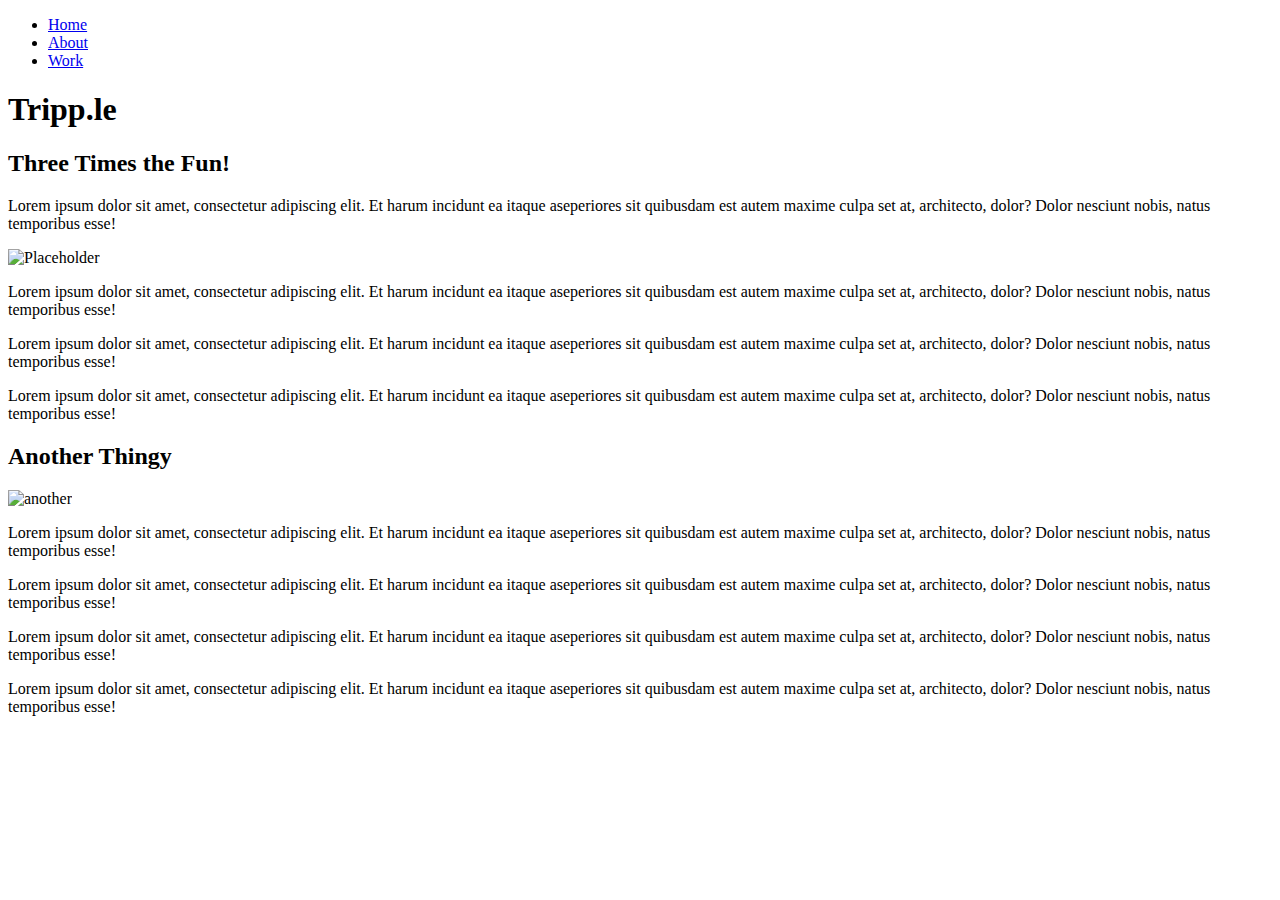
==== index.html @ 4fe2702a "initial commit" ====
<!DOCTYPE html>
<html>
<head>
	<meta charset="utf-8">
	<meta name="viewport" content="width=device-width">
	<title></title>
</head>
<body>
	<nav class="main-nav">
		<ul>
			<li><a href="#!">Home</a></li>
			<li><a href="#!">About</a></li>
			<li><a href="#!">Work</a></li>
		</ul>
	<header class="page-header">
		<i class="fa fa-bars"></i>
		<h1>Tripp.le</h1>
	</header>
	<div class="page-content">
	<main class="main-content">
		<article>
			<h2>Three Times the Fun!</h2>
		<p>Lorem ipsum dolor sit amet, consectetur adipiscing elit. Et harum incidunt ea itaque aseperiores sit quibusdam est autem maxime culpa set at, architecto, dolor? Dolor nesciunt nobis, natus temporibus esse!</p>
		<img src="//placehold.it/800x600" alt="Placeholder">
		<p>Lorem ipsum dolor sit amet, consectetur adipiscing elit. Et harum incidunt ea itaque aseperiores sit quibusdam est autem maxime culpa set at, architecto, dolor? Dolor nesciunt nobis, natus temporibus esse!</p>
		<p>Lorem ipsum dolor sit amet, consectetur adipiscing elit. Et harum incidunt ea itaque aseperiores sit quibusdam est autem maxime culpa set at, architecto, dolor? Dolor nesciunt nobis, natus temporibus esse!</p>
		<p>Lorem ipsum dolor sit amet, consectetur adipiscing elit. Et harum incidunt ea itaque aseperiores sit quibusdam est autem maxime culpa set at, architecto, dolor? Dolor nesciunt nobis, natus temporibus esse!</p>
		</article>
		<article>
		<h2>Another Thingy</h2>
		<img src="//placehold.it/800x600" alt="another">
		<p>Lorem ipsum dolor sit amet, consectetur adipiscing elit. Et harum incidunt ea itaque aseperiores sit quibusdam est autem maxime culpa set at, architecto, dolor? Dolor nesciunt nobis, natus temporibus esse!</p>
		<p>Lorem ipsum dolor sit amet, consectetur adipiscing elit. Et harum incidunt ea itaque aseperiores sit quibusdam est autem maxime culpa set at, architecto, dolor? Dolor nesciunt nobis, natus temporibus esse!</p>
		<p>Lorem ipsum dolor sit amet, consectetur adipiscing elit. Et harum incidunt ea itaque aseperiores sit quibusdam est autem maxime culpa set at, architecto, dolor? Dolor nesciunt nobis, natus temporibus esse!</p>
		<p>Lorem ipsum dolor sit amet, consectetur adipiscing elit. Et harum incidunt ea itaque aseperiores sit quibusdam est autem maxime culpa set at, architecto, dolor? Dolor nesciunt nobis, natus temporibus esse!</p>
	</article>
	</main> 
</div> <!-- .page-content -->

</body>
</html>
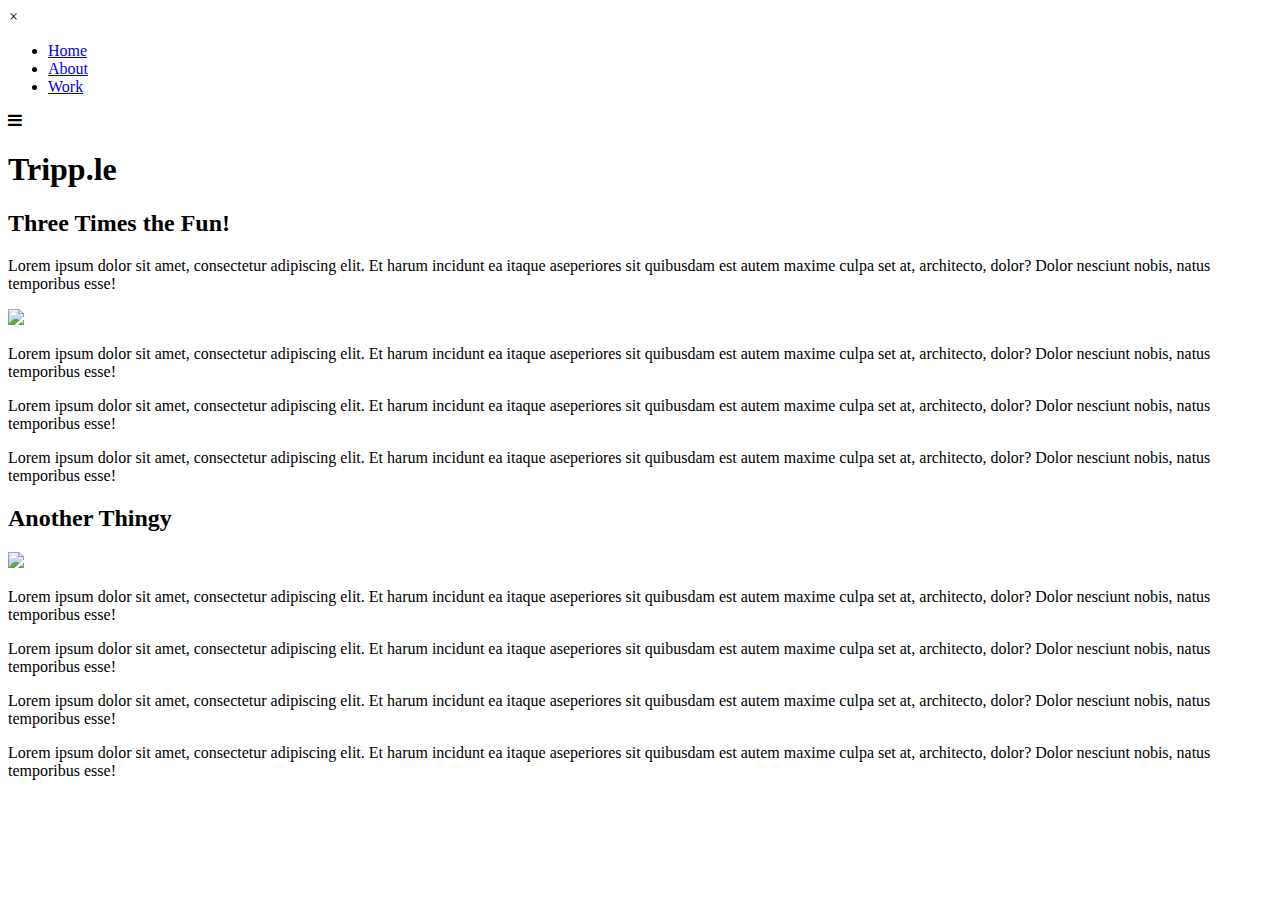
==== commit d0edd5a8: "initial" ====
--- a/index.html
+++ b/index.html
@@ -2,33 +2,41 @@
 <html>
 <head>
 	<meta charset="utf-8">
+	<link href="https://necolas.github.io/normalize.css/7.0.0/normalize.css" rel="stylesheet">
 	<meta name="viewport" content="width=device-width">
-	<title></title>
+	<link rel="stylesheet" href="font-awesome-4.7.0/css/font-awesome.min.css">
+	<link rel="stylesheet" href="style/main.css">
+	<title>Tripp.le</title>
 </head>
-<body>
+<body class="nav-open">
+
 	<nav class="main-nav">
+		<i class="close-icon">&times;</i>
 		<ul>
-			<li><a href="#!">Home</a></li>
+			<li class="is-active"><a href="#!">Home</a></li>
 			<li><a href="#!">About</a></li>
 			<li><a href="#!">Work</a></li>
 		</ul>
+	</nav>
+
+	<div class="page-content">
 	<header class="page-header">
-		<i class="fa fa-bars"></i>
+		<i class="nav-icon fa fa-bars"></i>
 		<h1>Tripp.le</h1>
 	</header>
-	<div class="page-content">
+	
 	<main class="main-content">
 		<article>
 			<h2>Three Times the Fun!</h2>
 		<p>Lorem ipsum dolor sit amet, consectetur adipiscing elit. Et harum incidunt ea itaque aseperiores sit quibusdam est autem maxime culpa set at, architecto, dolor? Dolor nesciunt nobis, natus temporibus esse!</p>
-		<img src="//placehold.it/800x600" alt="Placeholder">
+		<img src="http://via.placeholder.com/800x600/">
 		<p>Lorem ipsum dolor sit amet, consectetur adipiscing elit. Et harum incidunt ea itaque aseperiores sit quibusdam est autem maxime culpa set at, architecto, dolor? Dolor nesciunt nobis, natus temporibus esse!</p>
 		<p>Lorem ipsum dolor sit amet, consectetur adipiscing elit. Et harum incidunt ea itaque aseperiores sit quibusdam est autem maxime culpa set at, architecto, dolor? Dolor nesciunt nobis, natus temporibus esse!</p>
 		<p>Lorem ipsum dolor sit amet, consectetur adipiscing elit. Et harum incidunt ea itaque aseperiores sit quibusdam est autem maxime culpa set at, architecto, dolor? Dolor nesciunt nobis, natus temporibus esse!</p>
 		</article>
 		<article>
 		<h2>Another Thingy</h2>
-		<img src="//placehold.it/800x600" alt="another">
+		<img src="http://via.placeholder.com/800x600/">
 		<p>Lorem ipsum dolor sit amet, consectetur adipiscing elit. Et harum incidunt ea itaque aseperiores sit quibusdam est autem maxime culpa set at, architecto, dolor? Dolor nesciunt nobis, natus temporibus esse!</p>
 		<p>Lorem ipsum dolor sit amet, consectetur adipiscing elit. Et harum incidunt ea itaque aseperiores sit quibusdam est autem maxime culpa set at, architecto, dolor? Dolor nesciunt nobis, natus temporibus esse!</p>
 		<p>Lorem ipsum dolor sit amet, consectetur adipiscing elit. Et harum incidunt ea itaque aseperiores sit quibusdam est autem maxime culpa set at, architecto, dolor? Dolor nesciunt nobis, natus temporibus esse!</p>
